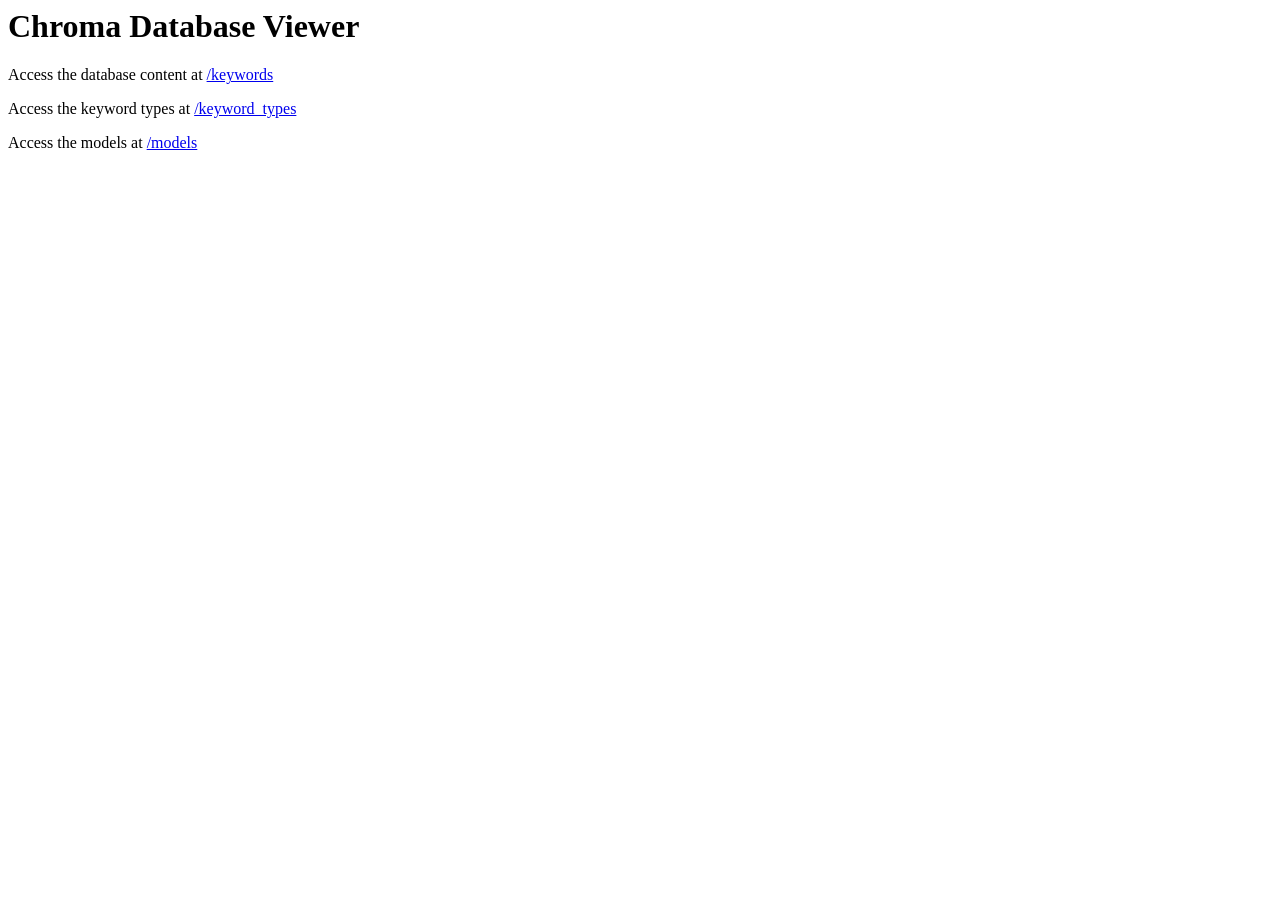
==== Gherkin/templates/home.html @ 725b873e "Chore: himogenise Python file names" ====
<html>
    <head>
        <title>Chroma Database Viewer</title>
        <style>
            table {
                border-collapse: collapse;
                margin: 10px 0;
            }
            th, td {
                border: 1px solid black;
                padding: 5px;
            }
            details {
                margin: 10px 0;
            }
            details > summary {
                cursor: pointer;
            }
            /* Style for model names (like H2) */
            details > summary {
                font-size: 1.5em;
                font-weight: bold;
                margin: 0.83em 0;
            }
            /* Style for type names (like H3) */
            details details > summary {
                font-size: 1.17em;
                margin: 1em 0;
            }
        </style>
    </head>
    <body>
        <h1>Chroma Database Viewer</h1>
        <div id="keywordsList"></div>
        <p>Access the database content at <a href="/keywords">/keywords</a></p>
        <p>Access the keyword types at <a href="/keyword_types">/keyword_types</a></p>
        <p>Access the models at <a href="/models">/models</a></p>
        
        <script>
            // Fetch and display keywords when the page loads
            window.onload = function() {
                fetch('/keywords')
                    .then(response => response.json())
                    .then(data => {
                        const keywordsList = document.getElementById('keywordsList');
                        Object.entries(data["data"]).forEach(([model, types]) => {
                            const modelElement = document.createElement('details');
                            const modelNameElement = document.createElement('summary');
                            modelNameElement.textContent = model;
                            modelElement.appendChild(modelNameElement);
                            keywordsList.appendChild(modelElement);
                            Object.entries(types).forEach(([type, keywords]) => {
                                const typeElement = document.createElement('details');  
                                const typeElementName = document.createElement('summary');
                                typeElementName.textContent = type;
                                typeElement.appendChild(typeElementName);
                                modelElement.appendChild(typeElement);
                                const tableElement = document.createElement('table');
                                const tableHeaderElement = document.createElement('tr');
                                const idHeaderElement = document.createElement('th');
                                idHeaderElement.textContent = "ID";
                                tableHeaderElement.appendChild(idHeaderElement);
                                const keywordHeaderElement = document.createElement('th');
                                keywordHeaderElement.textContent = "Keyword";
                                tableHeaderElement.appendChild(keywordHeaderElement);
                                tableElement.appendChild(tableHeaderElement);
                                keywords.forEach(keyword => {
                                    const rowElement = document.createElement('tr');
                                    const idElement = document.createElement('td');
                                    idElement.textContent = keyword["id"];
                                    rowElement.appendChild(idElement);
                                    const keywordElement = document.createElement('td');
                                    keywordElement.textContent = keyword["content"];
                                    rowElement.appendChild(keywordElement);
                                    tableElement.appendChild(rowElement);
                                })
                                typeElement.appendChild(tableElement);
                            })
                        })})
                    .catch(error => console.error('Error fetching keywords:', error));
            };
        </script>
    </body>
</html>
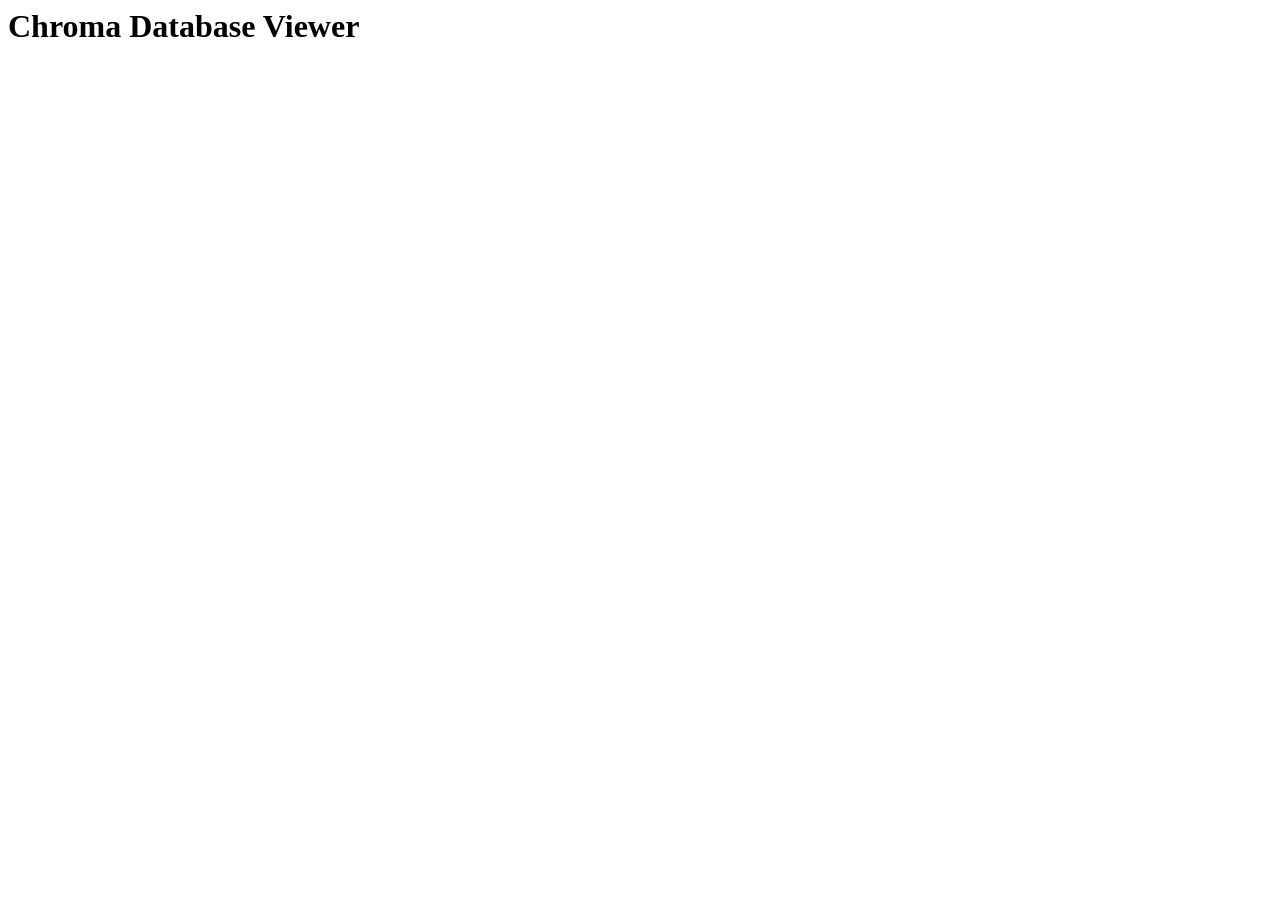
==== commit 9ef07865: "Feat: add projects" ====
--- a/Gherkin/templates/home.html
+++ b/Gherkin/templates/home.html
@@ -16,26 +16,27 @@
             details > summary {
                 cursor: pointer;
             }
-            /* Style for model names (like H2) */
+            /* Style for model names  */
             details > summary {
                 font-size: 1.5em;
                 font-weight: bold;
                 margin: 0.83em 0;
             }
-            /* Style for type names (like H3) */
+            /* Style for project names */
             details details > summary {
                 font-size: 1.17em;
                 margin: 1em 0;
+            }
+            /* Style for type names */
+            details details details > summary {
+                font-size: 1em;
             }
         </style>
     </head>
     <body>
         <h1>Chroma Database Viewer</h1>
         <div id="keywordsList"></div>
-        <p>Access the database content at <a href="/keywords">/keywords</a></p>
-        <p>Access the keyword types at <a href="/keyword_types">/keyword_types</a></p>
-        <p>Access the models at <a href="/models">/models</a></p>
-        
+       
         <script>
             // Fetch and display keywords when the page loads
             window.onload = function() {
@@ -43,38 +44,52 @@
                     .then(response => response.json())
                     .then(data => {
                         const keywordsList = document.getElementById('keywordsList');
-                        Object.entries(data["data"]).forEach(([model, types]) => {
+                        Object.entries(data["data"]).forEach(([model, data]) => {
                             const modelElement = document.createElement('details');
                             const modelNameElement = document.createElement('summary');
                             modelNameElement.textContent = model;
                             modelElement.appendChild(modelNameElement);
+                            const modelInfoElement = document.createElement('div');
+                            modelInfoElement.textContent = `Dimension: ${data["metadata"]["dimension"]}`;
+                            modelElement.appendChild(modelInfoElement);
                             keywordsList.appendChild(modelElement);
-                            Object.entries(types).forEach(([type, keywords]) => {
-                                const typeElement = document.createElement('details');  
-                                const typeElementName = document.createElement('summary');
-                                typeElementName.textContent = type;
-                                typeElement.appendChild(typeElementName);
-                                modelElement.appendChild(typeElement);
-                                const tableElement = document.createElement('table');
-                                const tableHeaderElement = document.createElement('tr');
-                                const idHeaderElement = document.createElement('th');
-                                idHeaderElement.textContent = "ID";
-                                tableHeaderElement.appendChild(idHeaderElement);
-                                const keywordHeaderElement = document.createElement('th');
-                                keywordHeaderElement.textContent = "Keyword";
-                                tableHeaderElement.appendChild(keywordHeaderElement);
-                                tableElement.appendChild(tableHeaderElement);
-                                keywords.forEach(keyword => {
-                                    const rowElement = document.createElement('tr');
-                                    const idElement = document.createElement('td');
-                                    idElement.textContent = keyword["id"];
-                                    rowElement.appendChild(idElement);
-                                    const keywordElement = document.createElement('td');
-                                    keywordElement.textContent = keyword["content"];
-                                    rowElement.appendChild(keywordElement);
-                                    tableElement.appendChild(rowElement);
+                            Object.entries(data["projects"]).forEach(([project, types]) => {
+                                const projectElement = document.createElement('details');  
+                                const projectElementName = document.createElement('summary');
+                                projectElementName.textContent = project;
+                                projectElement.appendChild(projectElementName);
+                                modelElement.appendChild(projectElement);
+                                Object.entries(types["keywords"]).forEach(([type, keywords]) => {
+                                    const typeElement = document.createElement('details');  
+                                    const typeElementName = document.createElement('summary');
+                                    typeElementName.textContent = type;
+                                    typeElement.appendChild(typeElementName);
+                                    projectElement.appendChild(typeElement);
+                                    const visualisationElement = document.createElement('a');
+                                    visualisationElement.href = `/visualisation?model=${model}&project=${project}&keyword-type=${type}`;
+                                    visualisationElement.textContent = "Visualisation";
+                                    typeElement.appendChild(visualisationElement);
+                                    const tableElement = document.createElement('table');
+                                    const tableHeaderElement = document.createElement('tr');
+                                    const idHeaderElement = document.createElement('th');
+                                    idHeaderElement.textContent = "ID";
+                                    tableHeaderElement.appendChild(idHeaderElement);
+                                    const keywordHeaderElement = document.createElement('th');
+                                    keywordHeaderElement.textContent = "Keyword";
+                                    tableHeaderElement.appendChild(keywordHeaderElement);
+                                    tableElement.appendChild(tableHeaderElement);
+                                    keywords.forEach(keyword => {
+                                        const rowElement = document.createElement('tr');
+                                        const idElement = document.createElement('td');
+                                        idElement.textContent = keyword["id"];
+                                        rowElement.appendChild(idElement);
+                                        const keywordElement = document.createElement('td');
+                                        keywordElement.textContent = keyword["content"];
+                                        rowElement.appendChild(keywordElement);
+                                        tableElement.appendChild(rowElement);
+                                    })
+                                    typeElement.appendChild(tableElement);
                                 })
-                                typeElement.appendChild(tableElement);
                             })
                         })})
                     .catch(error => console.error('Error fetching keywords:', error));
